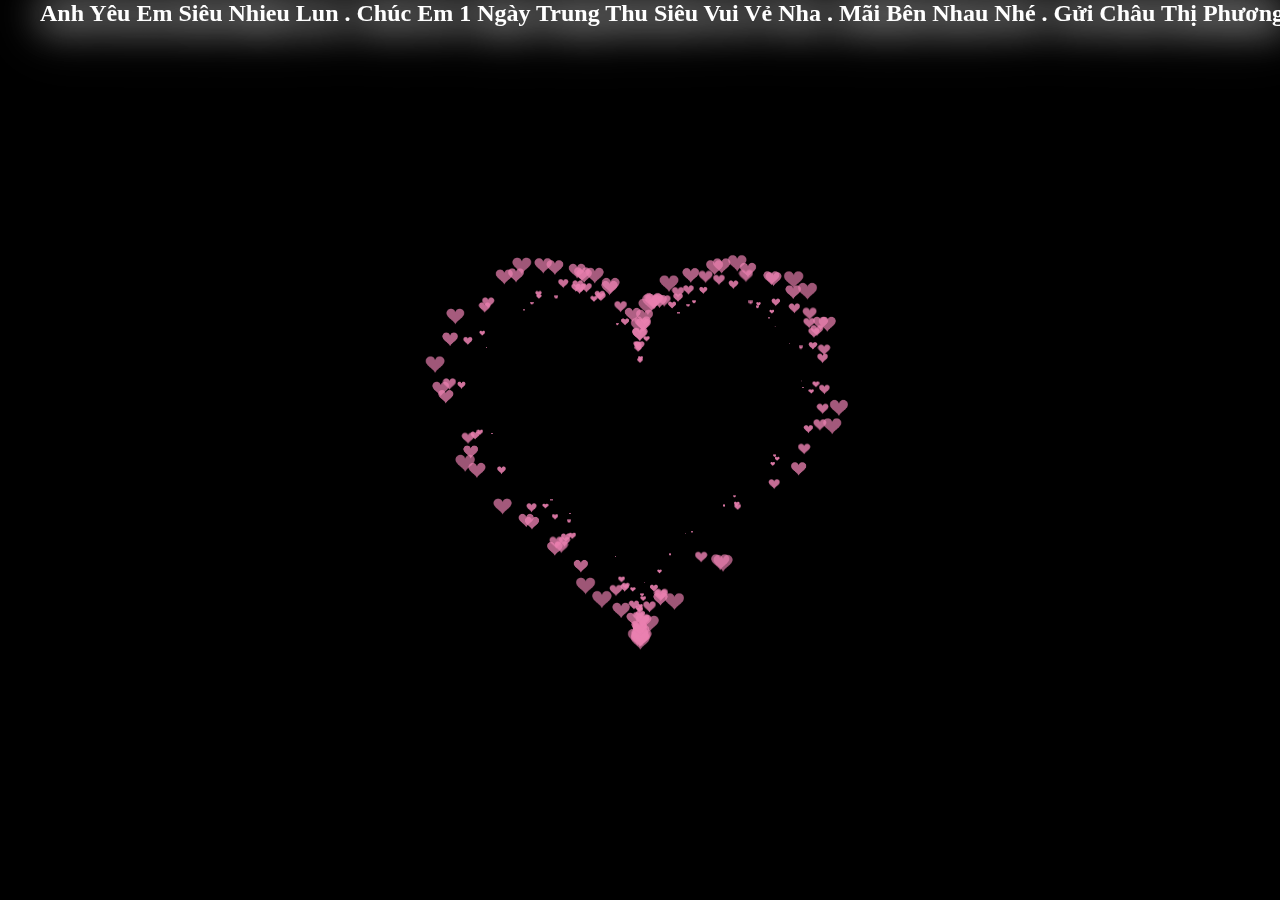
==== code trai tim.html @ 370f82c6 "init project" ====
<!DOCTYPE HTML PUBLIC "-//W3C//DTD HTML 4.0 Transitional//EN">

<HTML>

 <HEAD>

  <TITLE> New Document </TITLE>

  <META NAME="Generator" CONTENT="EditPlus">

  <META NAME="Author" CONTENT="">

  <META NAME="Keywords" CONTENT="">

  <META NAME="Description" CONTENT="">

  <style>

  html, body {

  height: 100%;

  padding: 0;

  margin: 0;

  background: #000;

}

canvas {

  position: absolute;

  width: 100%;

  height: 100%;

}
.text{
    position: relative;
    font-size: 250wh;
    color:linear-gradient(#34495e,#2c3e50);
  
    text-transform: capitalize;
}
.text::before{
    content: attr(data-text);
    position: absolute;
    top:0;
    left: 0;
    width: 100%;
    height: 100%;
    color: #fff ;
   white-space: nowrap;

    overflow: hidden;
    animation: animate 12s linear  ;
    filter: drop-shadow(0 0 20px #fff)
    drop-shadow(0 0 20px #fff);
}
a{
    position: absolute;
    display: none;
    padding: 15px 20px;
    color: #9b59b6;
    text-transform: uppercase;
    letter-spacing: 4px;
    text-decoration: none;
    font-size: 24px;
    overflow: hidden;
    transition: 0.2s;
    margin-left: 830px;
    margin-top: 100px;
}
a.open{
    display: flex;
}
a:hover{
    color: #ecf0f1;
    background:#9b59b6 ;
    box-shadow: 0 0 10px #9b59b6, 0 0 40px #9b59b6, 0 0 80px #9b59b6 ;
    transition-delay: 0.3s;
}
a span{
    position: absolute;
    display: block;
}
a span:nth-child(1){
    top:0;
    left: -100%;
    width: 100%;
    height: 2px;
    background: linear-gradient(90deg,transparent,#9b59b6) ;

}
a:hover span:nth-child(1){
    left: 100%;
    transition: 0.3s;
}
a span:nth-child(3){
    bottom:0;
    right: -100%;
    width: 100%;
    height: 2px;
    background: linear-gradient(270deg,transparent,#9b59b6) ;

}

a:hover span:nth-child(3){
    right: 100%;
    transition: 1s;
    transition-delay: 0.15s;
}

@keyframes animate
{
    0%
    {
        width:0;
    }
    100%
    {
        width: 100%;
    }

}
  </style>

 </HEAD>


 <BODY>

  <canvas id="pinkboard"></canvas>
  <h1 class="text" style="margin-left: 40px; font-size: 1.5em;" data-text="anh yêu em siêu nhieu lun . chúc em 1 ngày trung thu siêu vui vẻ nha . mãi bên nhau nhé .  gửi châu thị phương dung siêu xinh đẹp">anh yêu em siêu nhieu lun . chúc em 1 ngày trung thu siêu vui vẻ nha </h1>
  <a href="./index4.html">
    <span></span>
    <span></span>
    <span></span>
    <span></span>
    tiếp theo
</a>

  <script>
   var btn=document.querySelector("a");
   setTimeout(() => {
            btn.classList.add('open');
        }, 12000);
     setTimeout(() => {
            playaudio('sound.mp3'); 
        }, 2000);
        function playaudio(audioname){
            
            let audio=new Audio(audioname);
            audio.play();
            
        };

  /*

 * Settings

 */

var settings = {

  particles: {

    length:   500, // maximum amount of particles

    duration:   2, // particle duration in sec

    velocity: 100, // particle velocity in pixels/sec

    effect: -0.75, // play with this for a nice effect

    size:      30, // particle size in pixels

  },

};


/*

 * RequestAnimationFrame polyfill by Erik Möller

 */

(function(){var b=0;var c=["ms","moz","webkit","o"];for(var a=0;a<c.length&&!window.requestAnimationFrame;++a){window.requestAnimationFrame=window[c[a]+"RequestAnimationFrame"];window.cancelAnimationFrame=window[c[a]+"CancelAnimationFrame"]||window[c[a]+"CancelRequestAnimationFrame"]}if(!window.requestAnimationFrame){window.requestAnimationFrame=function(h,e){var d=new Date().getTime();var f=Math.max(0,16-(d-b));var g=window.setTimeout(function(){h(d+f)},f);b=d+f;return g}}if(!window.cancelAnimationFrame){window.cancelAnimationFrame=function(d){clearTimeout(d)}}}());


/*

 * Point class

 */

var Point = (function() {

  function Point(x, y) {

    this.x = (typeof x !== 'undefined') ? x : 0;

    this.y = (typeof y !== 'undefined') ? y : 0;

  }

  Point.prototype.clone = function() {

    return new Point(this.x, this.y);

  };

  Point.prototype.length = function(length) {

    if (typeof length == 'undefined')

      return Math.sqrt(this.x * this.x + this.y * this.y);

    this.normalize();

    this.x *= length;

    this.y *= length;

    return this;

  };

  Point.prototype.normalize = function() {

    var length = this.length();

    this.x /= length;

    this.y /= length;

    return this;

  };

  return Point;

})();


/*

 * Particle class

 */

var Particle = (function() {

  function Particle() {

    this.position = new Point();

    this.velocity = new Point();

    this.acceleration = new Point();

    this.age = 0;

  }

  Particle.prototype.initialize = function(x, y, dx, dy) {

    this.position.x = x;

    this.position.y = y;

    this.velocity.x = dx;

    this.velocity.y = dy;

    this.acceleration.x = dx * settings.particles.effect;

    this.acceleration.y = dy * settings.particles.effect;

    this.age = 0;

  };

  Particle.prototype.update = function(deltaTime) {

    this.position.x += this.velocity.x * deltaTime;

    this.position.y += this.velocity.y * deltaTime;

    this.velocity.x += this.acceleration.x * deltaTime;

    this.velocity.y += this.acceleration.y * deltaTime;

    this.age += deltaTime;

  };

  Particle.prototype.draw = function(context, image) {

    function ease(t) {

      return (--t) * t * t + 1;

    }

    var size = image.width * ease(this.age / settings.particles.duration);

    context.globalAlpha = 1 - this.age / settings.particles.duration;

    context.drawImage(image, this.position.x - size / 2, this.position.y - size / 2, size, size);

  };

  return Particle;

})();


/*

 * ParticlePool class

 */

var ParticlePool = (function() {

  var particles,

      firstActive = 0,

      firstFree   = 0,

      duration    = settings.particles.duration;

 

  function ParticlePool(length) {

    // create and populate particle pool

    particles = new Array(length);

    for (var i = 0; i < particles.length; i++)

      particles[i] = new Particle();

  }

  ParticlePool.prototype.add = function(x, y, dx, dy) {

    particles[firstFree].initialize(x, y, dx, dy);

   

    // handle circular queue

    firstFree++;

    if (firstFree   == particles.length) firstFree   = 0;

    if (firstActive == firstFree       ) firstActive++;

    if (firstActive == particles.length) firstActive = 0;

  };

  ParticlePool.prototype.update = function(deltaTime) {

    var i;

   

    // update active particles

    if (firstActive < firstFree) {

      for (i = firstActive; i < firstFree; i++)

        particles[i].update(deltaTime);

    }

    if (firstFree < firstActive) {

      for (i = firstActive; i < particles.length; i++)

        particles[i].update(deltaTime);

      for (i = 0; i < firstFree; i++)

        particles[i].update(deltaTime);

    }

   

    // remove inactive particles

    while (particles[firstActive].age >= duration && firstActive != firstFree) {

      firstActive++;

      if (firstActive == particles.length) firstActive = 0;

    }

   

   

  };

  ParticlePool.prototype.draw = function(context, image) {

    // draw active particles

    if (firstActive < firstFree) {

      for (i = firstActive; i < firstFree; i++)

        particles[i].draw(context, image);

    }

    if (firstFree < firstActive) {

      for (i = firstActive; i < particles.length; i++)

        particles[i].draw(context, image);

      for (i = 0; i < firstFree; i++)

        particles[i].draw(context, image);

    }

  };

  return ParticlePool;

})();


/*

 * Putting it all together

 */

(function(canvas) {

  var context = canvas.getContext('2d'),

      particles = new ParticlePool(settings.particles.length),

      particleRate = settings.particles.length / settings.particles.duration, // particles/sec

      time;

 

  // get point on heart with -PI <= t <= PI

  function pointOnHeart(t) {

    return new Point(

      160 * Math.pow(Math.sin(t), 3),

      130 * Math.cos(t) - 50 * Math.cos(2 * t) - 20 * Math.cos(3 * t) - 10 * Math.cos(4 * t) + 25

    );

  }

 

  // creating the particle image using a dummy canvas

  var image = (function() {

    var canvas  = document.createElement('canvas'),

        context = canvas.getContext('2d');

    canvas.width  = settings.particles.size;

    canvas.height = settings.particles.size;

    // helper function to create the path

    function to(t) {

      var point = pointOnHeart(t);

      point.x = settings.particles.size / 2 + point.x * settings.particles.size / 350;

      point.y = settings.particles.size / 2 - point.y * settings.particles.size / 350;

      return point;

    }

    // create the path

    context.beginPath();

    var t = -Math.PI;

    var point = to(t);

    context.moveTo(point.x, point.y);

    while (t < Math.PI) {

      t += 0.01; // baby steps!

      point = to(t);

      context.lineTo(point.x, point.y);

    }

    context.closePath();

    // create the fill

    context.fillStyle = '#ea80b0';

    context.fill();

    // create the image

    var image = new Image();

    image.src = canvas.toDataURL();

    return image;

  })();

 

  // render that thing!

  function render() {

    // next animation frame

    requestAnimationFrame(render);

   

    // update time

    var newTime   = new Date().getTime() / 1000,

        deltaTime = newTime - (time || newTime);

    time = newTime;

   

    // clear canvas

    context.clearRect(0, 0, canvas.width, canvas.height);

   

    // create new particles

    var amount = particleRate * deltaTime;

    for (var i = 0; i < amount; i++) {

      var pos = pointOnHeart(Math.PI - 2 * Math.PI * Math.random());

      var dir = pos.clone().length(settings.particles.velocity);

      particles.add(canvas.width / 2 + pos.x, canvas.height / 2 - pos.y, dir.x, -dir.y);

    }

   

    // update and draw particles

    particles.update(deltaTime);

    particles.draw(context, image);

  }

 

  // handle (re-)sizing of the canvas

  function onResize() {

    canvas.width  = canvas.clientWidth;

    canvas.height = canvas.clientHeight;

  }

  window.onresize = onResize;

 

  // delay rendering bootstrap

  setTimeout(function() {

    onResize();

    render();

  }, 10);

})(document.getElementById('pinkboard'));

  </script>

 </BODY>

</HTML>
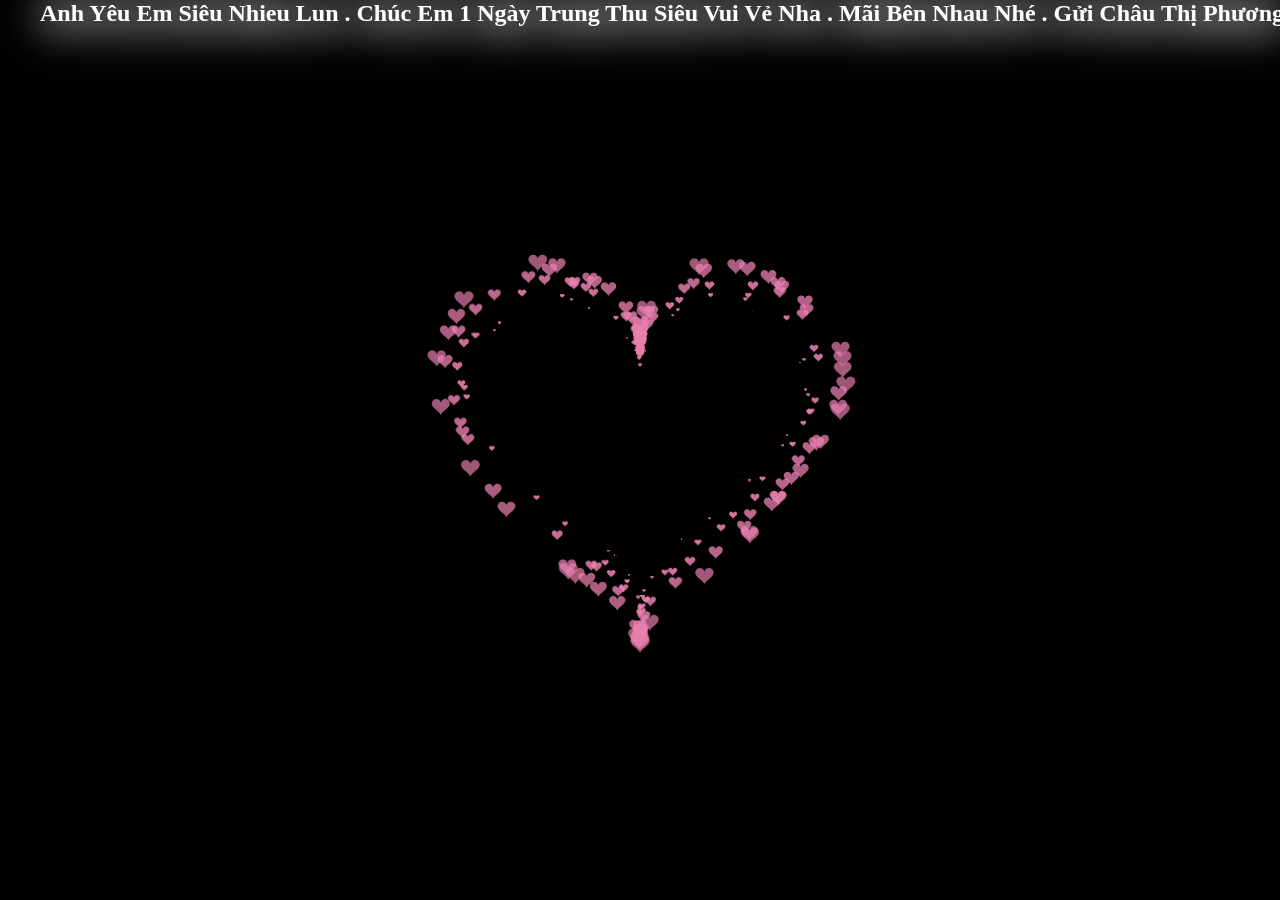
==== commit 4c9a7e7c: "add" ====
--- a/code trai tim.html
+++ b/code trai tim.html
@@ -148,7 +148,7 @@
             btn.classList.add('open');
         }, 12000);
      setTimeout(() => {
-            playaudio('sound.mp3'); 
+            playaudio('sound/sound.mp3'); 
         }, 2000);
         function playaudio(audioname){
             
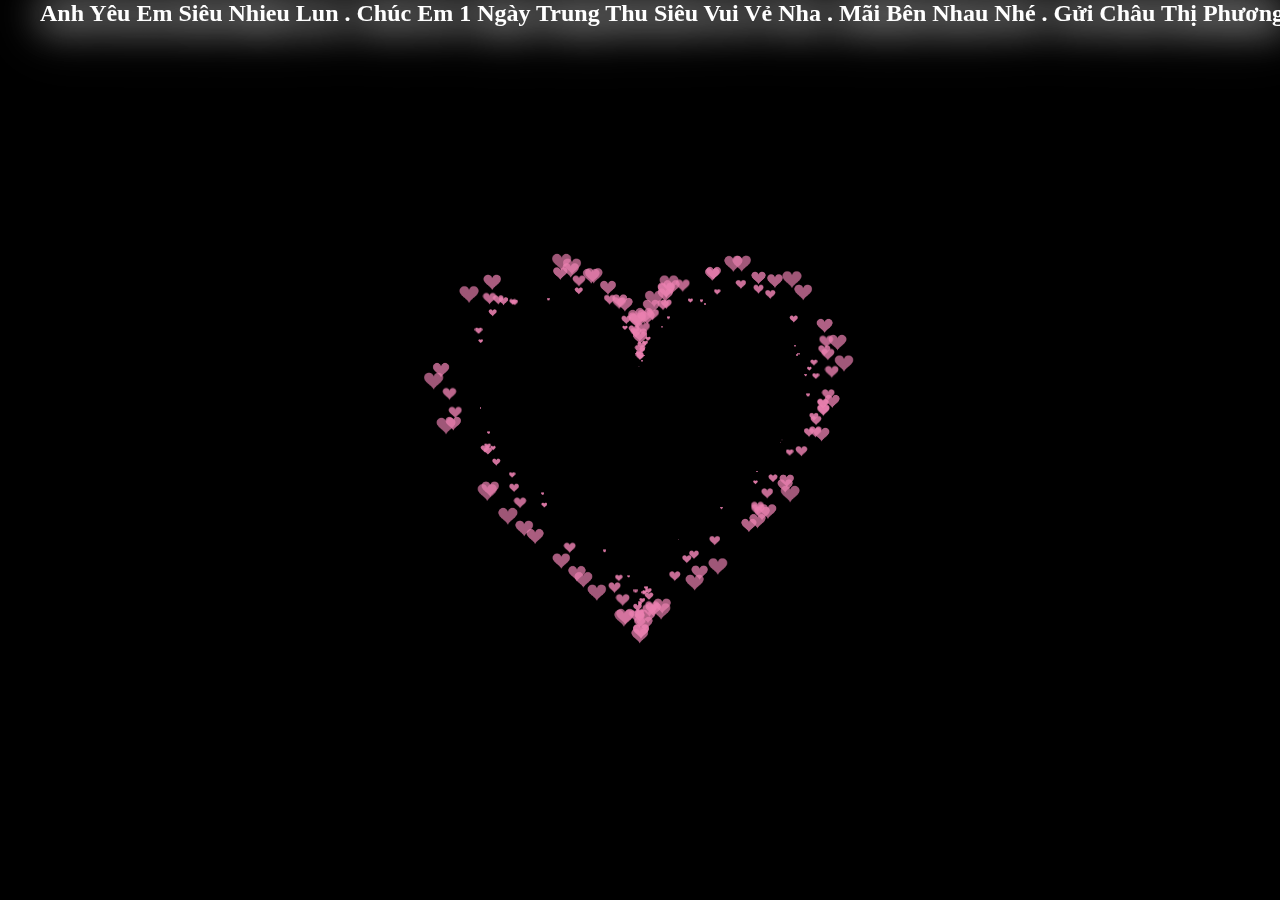
==== commit 3e214860: "add" ====
--- a/code trai tim.html
+++ b/code trai tim.html
@@ -4,7 +4,7 @@
 
  <HEAD>
 
-  <TITLE> New Document </TITLE>
+  <TITLE> Gửi Phương Dung </TITLE>
 
   <META NAME="Generator" CONTENT="EditPlus">
 
@@ -134,7 +134,7 @@
 
   <canvas id="pinkboard"></canvas>
   <h1 class="text" style="margin-left: 40px; font-size: 1.5em;" data-text="anh yêu em siêu nhieu lun . chúc em 1 ngày trung thu siêu vui vẻ nha . mãi bên nhau nhé .  gửi châu thị phương dung siêu xinh đẹp">anh yêu em siêu nhieu lun . chúc em 1 ngày trung thu siêu vui vẻ nha </h1>
-  <a href="./index4.html">
+  <a href="./index3.html">
     <span></span>
     <span></span>
     <span></span>
